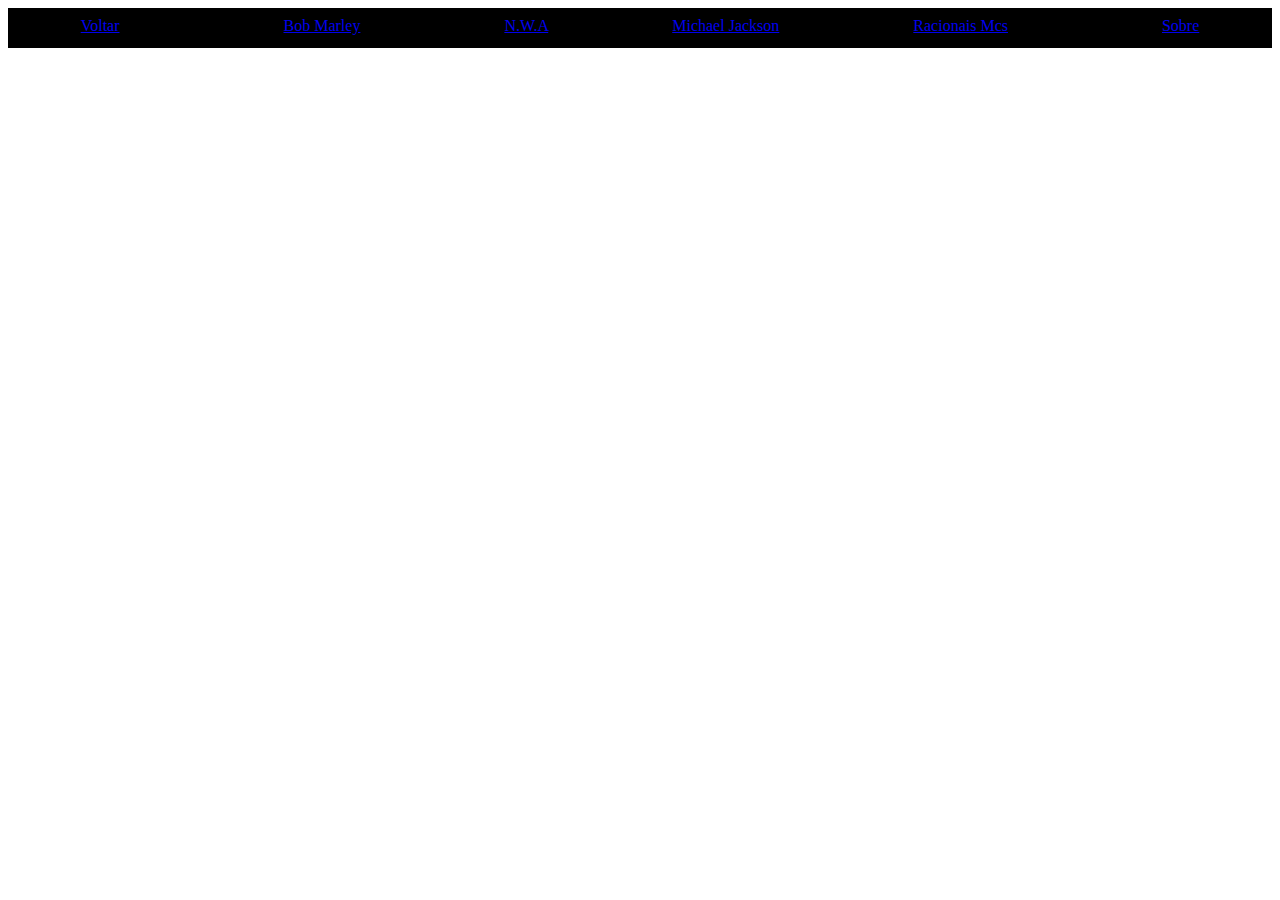
==== Beatles.html @ d3681866 "ainda n finalizado" ====
<!DOCTYPE html>
<html lang="en">
<head>
    <meta charset="UTF-8">
    <meta http-equiv="X-UA-Compatible" content="IE=edge">
    <meta name="viewport" content="width=device-width, initial-scale=1.0">
    <title>Document</title>
    <link rel="stylesheet" href="style/Beatles.css">
</head>
<body>
    <div class="barra ">
        <span  id="voltar"><a href="index.html">Voltar</a></span>    
        <span  id="Bob"><a href="Bob.html">Bob Marley</a></span>
        <span  id="Nw"><a href="N.W.A.html">N.W.A</a></N></span>
        <span  id="Jackson"><a href="Michael.html">Michael Jackson</a></span>
        <span  id="racionais"><a href="Racionais.html">Racionais Mcs</a></span>
        <span  id="sobre"><a href="sobre.html">Sobre</a></span>
   </div>
</body>
</html>
---- style/Beatles.css ----
body{
    text-align: center;
}

.barra{
    display: block;
    
     box-sizing: border-box;
     width: 100%;
     height: 40px;    
     padding: 9px;
     border: 100px;
 
         color: white;
         background-color: black;
         position: sticky;
         top: 0px;
 
     font-family:cursive;
 }
 
 #voltar{
     position: relative;
     height: 20px;
     right: 350px;
     
 }
 
 #Bob{
     position: relative;
     height: 20px;
     right: 190px;
 }
 
 #Nw{
     position: relative;
     height: 20px;
     right: 50px;
 }
 
 #Jackson{
     position: relative;
     height: 20px;
     left: 70px;
 }
 
 #racionais{
     position: relative;
     height: 20px;
     left: 200px;
 }
 
 #sobre{
     position: relative;
     height: 20px;
     left: 350px;
     
 }
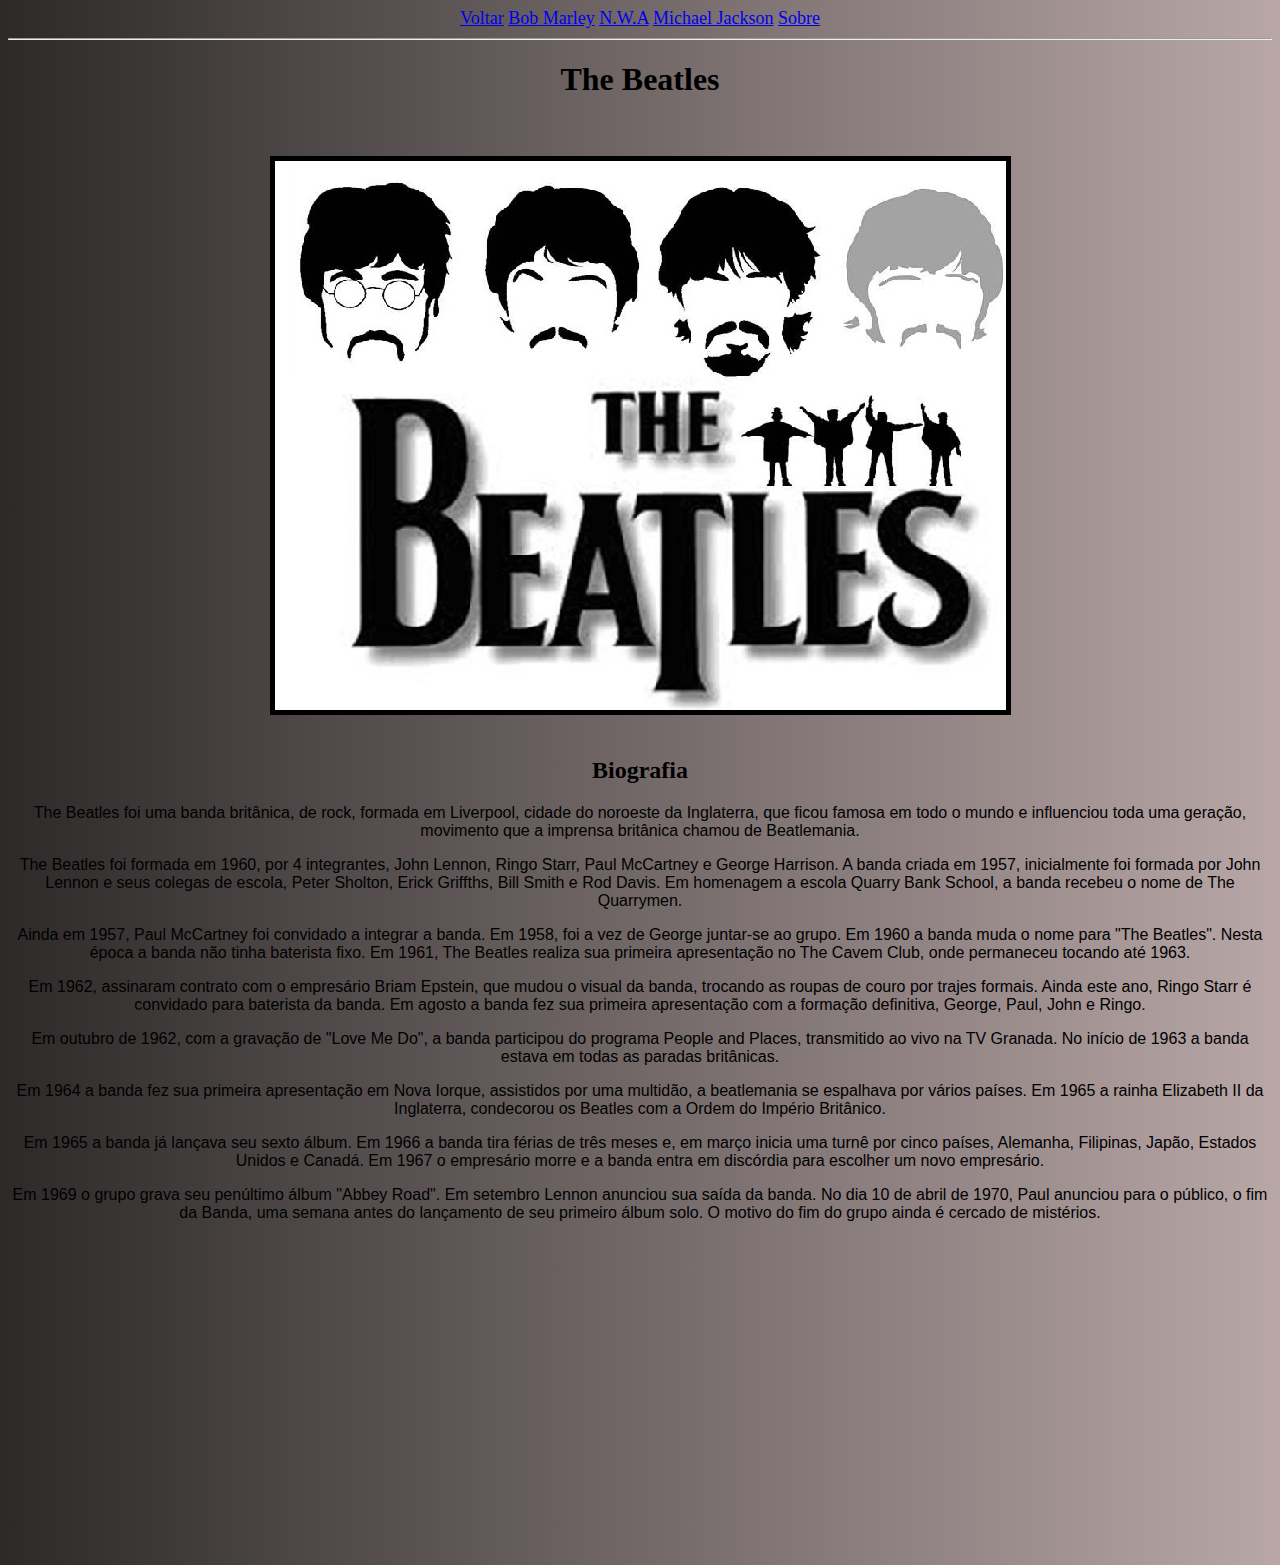
==== commit 00bf223e: "finalizado" ====
--- a/Beatles.html
+++ b/Beatles.html
@@ -1,10 +1,10 @@
 <!DOCTYPE html>
-<html lang="en">
+<html lang="pt-BR">
 <head>
     <meta charset="UTF-8">
     <meta http-equiv="X-UA-Compatible" content="IE=edge">
     <meta name="viewport" content="width=device-width, initial-scale=1.0">
-    <title>Document</title>
+    <title>The Beatles</title>
     <link rel="stylesheet" href="style/Beatles.css">
 </head>
 <body>
@@ -13,8 +13,51 @@
         <span  id="Bob"><a href="Bob.html">Bob Marley</a></span>
         <span  id="Nw"><a href="N.W.A.html">N.W.A</a></N></span>
         <span  id="Jackson"><a href="Michael.html">Michael Jackson</a></span>
-        <span  id="racionais"><a href="Racionais.html">Racionais Mcs</a></span>
         <span  id="sobre"><a href="sobre.html">Sobre</a></span>
+        <hr>
    </div>
+
+   <h1>The Beatles</h1>
+   <br>
+   <br>
+   <img class="imagen" src="imagens/beatles2.jpg" alt="">
+   <br>
+   <br>
+
+   <h2>Biografia</h2>
+        <p>
+            The Beatles foi uma banda britânica, de rock, formada em Liverpool, cidade do noroeste da Inglaterra, que ficou famosa em todo o mundo e influenciou toda uma geração, movimento que a imprensa britânica chamou de Beatlemania.
+        </p>
+
+        <p>
+            The Beatles foi formada em 1960, por 4 integrantes, John Lennon, Ringo Starr, Paul McCartney e George Harrison. A banda criada em 1957, inicialmente foi formada por John Lennon e seus colegas de escola, Peter Sholton, Erick Griffths, Bill Smith e Rod Davis. Em homenagem a escola Quarry Bank School, a banda recebeu o nome de The Quarrymen.
+        </p>
+
+        <p>
+            Ainda em 1957, Paul McCartney foi convidado a integrar a banda. Em 1958, foi a vez de George juntar-se ao grupo. Em 1960 a banda muda o nome para "The Beatles". Nesta época a banda não tinha baterista fixo. Em 1961, The Beatles realiza sua primeira apresentação no The Cavem Club, onde permaneceu tocando até 1963.
+        </p>
+
+        <p>
+            Em 1962, assinaram contrato com o empresário Briam Epstein, que mudou o visual da banda, trocando as roupas de couro por trajes formais. Ainda este ano, Ringo Starr é convidado para baterista da banda. Em agosto a banda fez sua primeira apresentação com a formação definitiva, George, Paul, John e Ringo.
+        </p>
+
+        <p>
+            Em outubro de 1962, com a gravação de "Love Me Do", a banda participou do programa People and Places, transmitido ao vivo na TV Granada. No início de 1963 a banda estava em todas as paradas britânicas.
+        </p>
+
+        <p>
+            Em 1964 a banda fez sua primeira apresentação em Nova Iorque, assistidos por uma multidão, a beatlemania se espalhava por vários países. Em 1965 a rainha Elizabeth II da Inglaterra, condecorou os Beatles com a Ordem do Império Britânico.
+        </p>
+
+        <p>
+            Em 1965 a banda já lançava seu sexto álbum. Em 1966 a banda tira férias de três meses e, em março inicia uma turnê por cinco países, Alemanha, Filipinas, Japão, Estados Unidos e Canadá. Em 1967 o empresário morre e a banda entra em discórdia para escolher um novo empresário.
+        </p>
+
+        <p>
+            Em 1969 o grupo grava seu penúltimo álbum "Abbey Road". Em setembro Lennon anunciou sua saída da banda. No dia 10 de abril de 1970, Paul anunciou para o público, o fim da Banda, uma semana antes do lançamento de seu primeiro álbum solo. O motivo do fim do grupo ainda é cercado de mistérios.
+        </p>
+
+        <iframe width="560" height="315" src="https://www.youtube.com/embed/17tgK39JBoI" title="YouTube video player" frameborder="0" allow="accelerometer; autoplay; clipboard-write; encrypted-media; gyroscope; picture-in-picture" allowfullscreen></iframe>
+    
 </body>
 </html>--- a/style/Beatles.css
+++ b/style/Beatles.css
@@ -1,59 +1,18 @@
 body{
     text-align: center;
+    background-image: linear-gradient(to right, rgb(44, 41, 41), rgb(185, 167, 167));
+    color: black;
 }
 
-.barra{
-    display: block;
-    
-     box-sizing: border-box;
-     width: 100%;
-     height: 40px;    
-     padding: 9px;
-     border: 100px;
- 
-         color: white;
-         background-color: black;
-         position: sticky;
-         top: 0px;
- 
-     font-family:cursive;
- }
- 
- #voltar{
-     position: relative;
-     height: 20px;
-     right: 350px;
-     
- }
- 
- #Bob{
-     position: relative;
-     height: 20px;
-     right: 190px;
- }
- 
- #Nw{
-     position: relative;
-     height: 20px;
-     right: 50px;
- }
- 
- #Jackson{
-     position: relative;
-     height: 20px;
-     left: 70px;
- }
- 
- #racionais{
-     position: relative;
-     height: 20px;
-     left: 200px;
- }
- 
- #sobre{
-     position: relative;
-     height: 20px;
-     left: 350px;
-     
- }
- +div{
+    font-size: large;
+}
+
+.imagen{
+    border: solid black 5px;
+}
+
+p{
+    font-family: Arial, Helvetica, sans-serif;
+}
+
